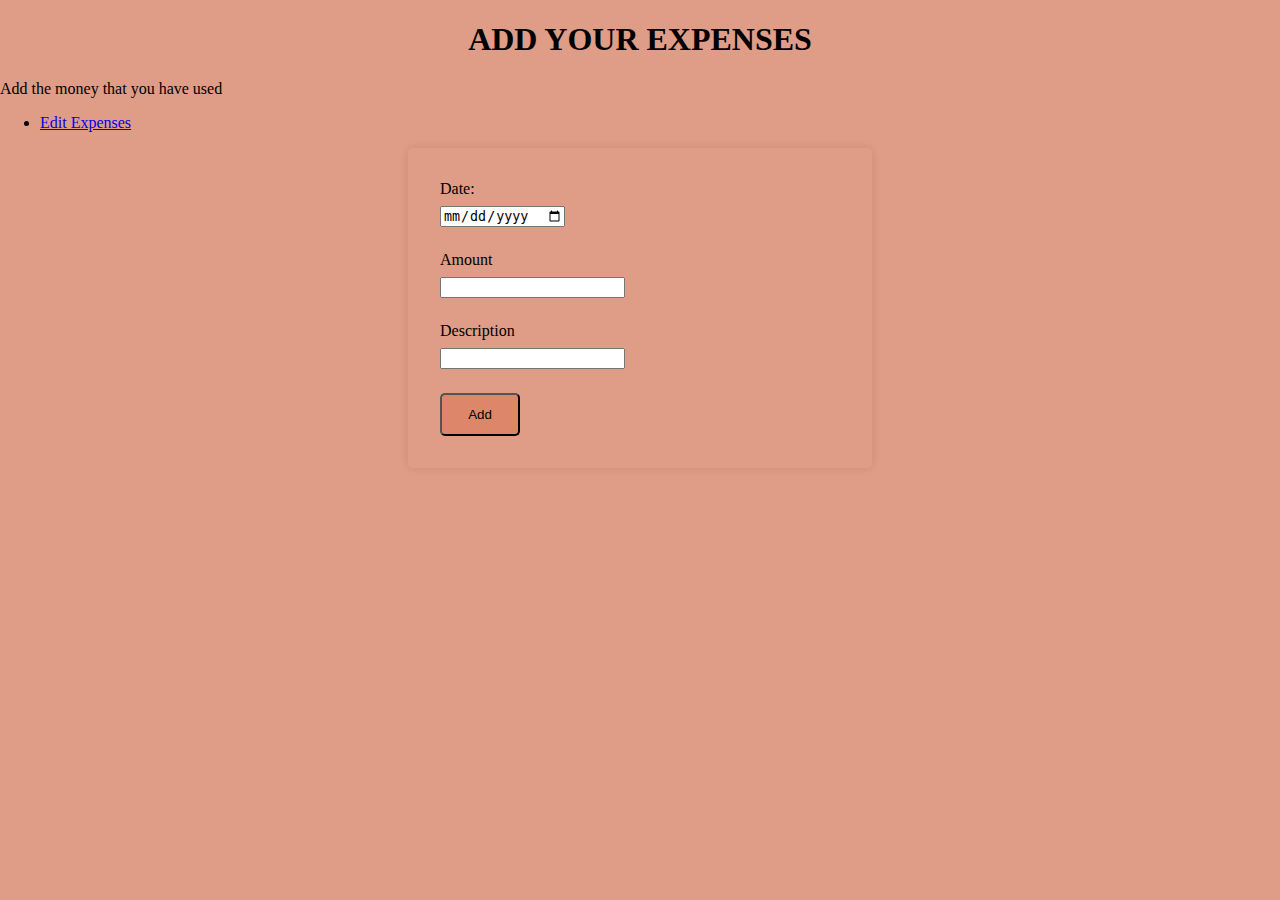
==== add_expense.html @ ff54898c "Add files via upload" ====
<!DOCTYPE html>
<html>
    <head>
        <meta charset="UTF-8">
        <meta name="viewport" content="width=device-width initial scale=1.0">
        <title>Add Expense</title>
        <link rel="stylesheet" href="style.css">
    </head>
    <body>
    <header>
        <h1>ADD YOUR EXPENSES</h1>
    </header>
    <p>Add the money that you have used </p>
    
        <ul>
            <li><a href="edit_expense.html">Edit Expenses</a></li>
        </ul> 
    <section>
    <form action="/add_expense" method="post">
        <div class="container">
            <label for="Date">Date:</label>
            <input type="date" id="Date" name="Date"><br>
        </div>
        <div class="container">
            <label for="amount">Amount</label>
            <input type="number" id="amount" name="Amount"><br>
        </div>
        <div class="container">
            <label for="description">Description</label>
            <input type="text" id="description" name=" Description"><br>
        </div>
    
        <button type="submit">Add </button>
    </form>
    </section>


</body>
    
</html>
---- style.css ----
header h1{
    font-family: 'Times New Roman', Times, serif;
    text-decoration: black;

}
body{
    font-family: 'Times New Roman', Times, serif;
    background-color: rgb(223, 156, 134);
    margin: auto;
    padding: 0 px;
}


header h1{
    font-family: 'Times New Roman', Times, serif;
    text-align: center;
}
form{
    margin:auto;
    padding:2rem;
    border-radius:5px;
    margin: 0 auto;
    max-width:400px;
    box-shadow: 0 0 10px rgba(0,0,0,0.1);
    
}
.container{
    margin-bottom: 1.5rem;
}
button{
    background-color: rgb(222, 134, 105);
    cursor:pointer;
    width:20%;
    border-radius: 5px;
    padding:0.75rem 1.5rem;
}
label{
    display:block;
    margin-bottom: 0.5rem;
}
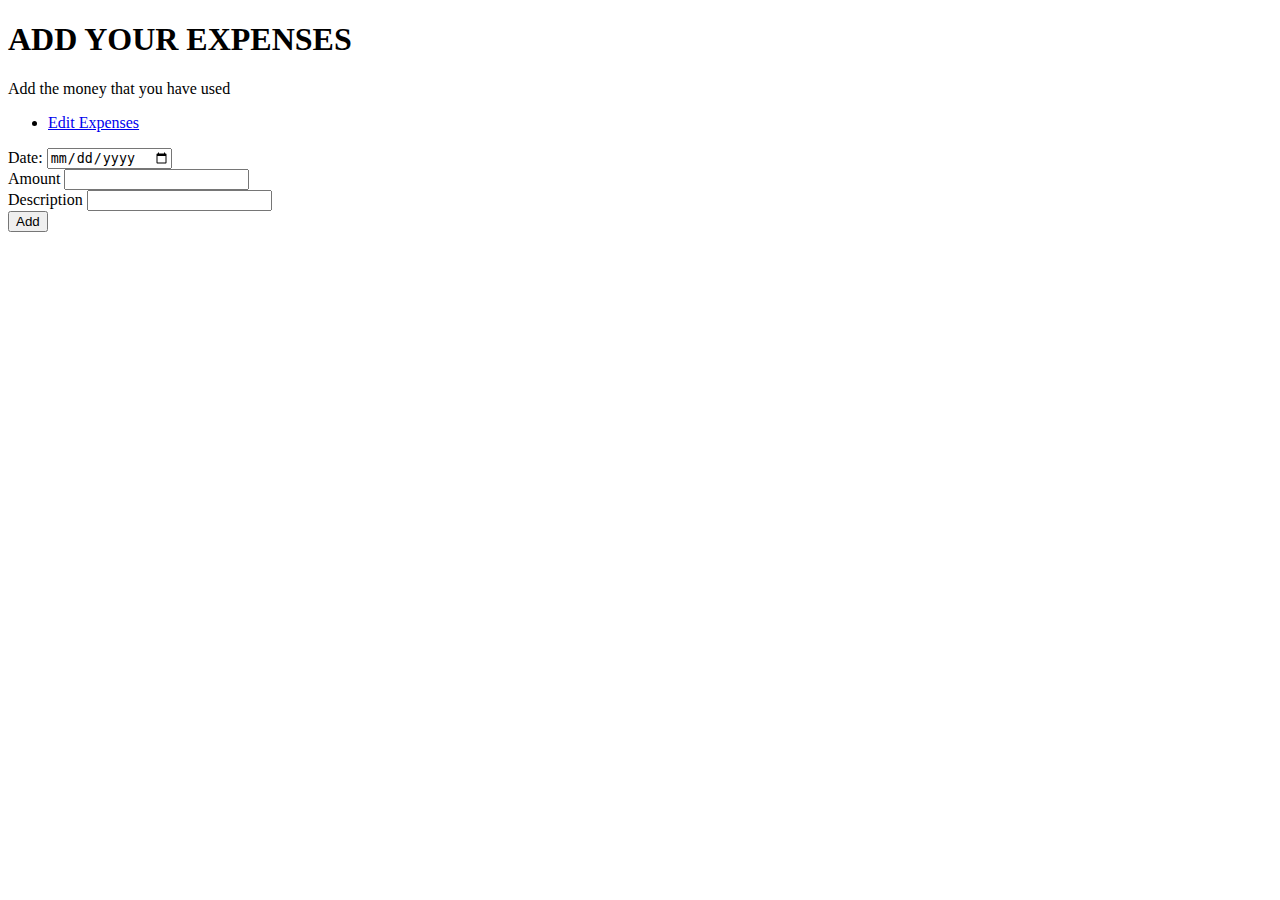
==== commit 2b1c9dcb: "Update add_expense.html" ====
--- a/add_expense.html
+++ b/add_expense.html
@@ -4,7 +4,7 @@
         <meta charset="UTF-8">
         <meta name="viewport" content="width=device-width initial scale=1.0">
         <title>Add Expense</title>
-        <link rel="stylesheet" href="style.css">
+        <link rel="stylesheet" href="styles.css">
     </head>
     <body>
     <header>
